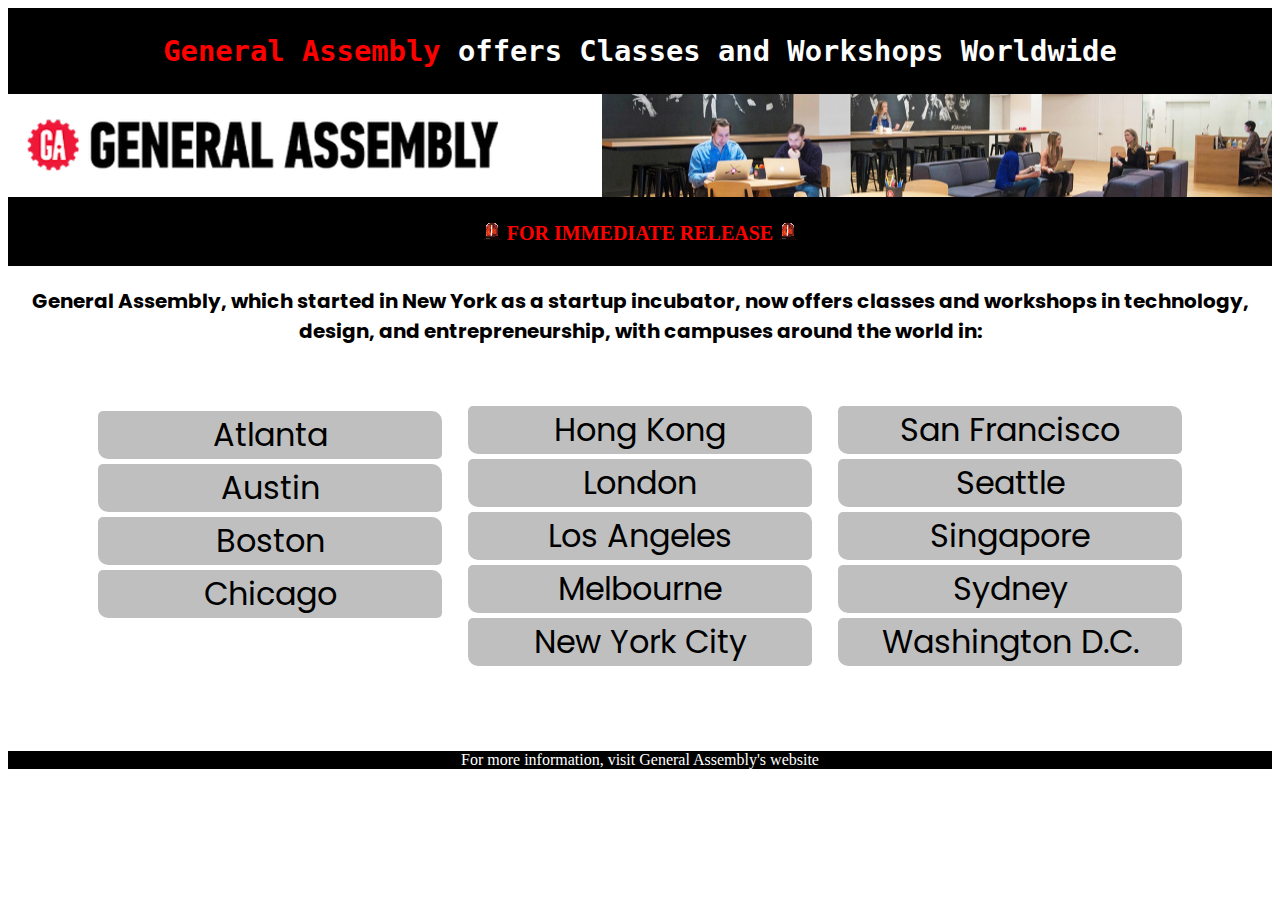
==== css_lab/index.html @ 6376ef8a "added GA press release to About Me page" ====
<!DOCTYPE html>
<html lang="en">

<head>
  <meta charset="UTF-8">
  <title>GA Press Release</title>
  <link rel="stylesheet" href="styles.css">
  <link href="https://fonts.googleapis.com/css?family=Inconsolata|Poppins" rel="stylesheet">
</head>

<body>

<header>
  <h2><span class="ga">General Assembly</span> offers Classes and Workshops Worldwide</h2>
</header>

<div class="gaphoto">
<img src="General-Assembly.png" class="title" />
</div>

<div class="release">
<p><img src="siren.gif" />    For Immediate Release    <img src="siren.gif" /></p>
</div>

<div class="container">
<p class="statement">General Assembly, which started in New York as a startup incubator, now offers classes and workshops in technology, design, and entrepreneurship, with campuses around the world in:</p>

<div>
  <ul>
    <li>Atlanta</li>
    <li>Austin</li>
    <li>Boston</li>
    <li>Chicago</li>
    <li>Hong Kong</li>
    <li>London</li>
    <li>Los Angeles</li>
    <li>Melbourne</li>
    <li>New York City</li>
    <li>San Francisco</li>
    <li>Seattle</li>
    <li>Singapore</li>
    <li>Sydney</li>
    <li>Washington D.C.</li>
  </ul>
</div>
</div>
<footer>
  <p>For more information, visit <a href="http://generalassemb.ly" target="_blank">General Assembly's website</a></p>
</footer>

</body>
</html>
---- css_lab/styles.css ----
header {
  background-color: black;
  color: white;
  text-align: center;
  padding: 2px;
  font-family: 'Incosolata', monospace;
  font-size: 1.2em;
}
header > h2 {
  animation-name: slideIn;
  animation-duration: 2s;
}
@keyframes slideIn {
 from  {
  margin-left: 100%;
  width: 300%;
 }
 to {
  margin-left: 0;
  width: 100%;
 }
}
span.ga {
  color: red;
}
span.ga:hover {
  font-size: 1.3em;
}
img.title {
  padding: 4px;
  width: 40%;
}
.gaphoto {
  background-image: url("background3.jpg");
  background-repeat: no-repeat;
  background-position: right;

}
.gaphoto:hover {
  opacity: 1;
}
.release {
  font-size: 20px;
  font-weight: bold;
  color: red;
  background-color: black;
  padding: 5px;
}
.release p {
  line-height: 0px;
  font-size: 20px;
  text-align: center;
  animation-name: slideIn;
  animation-duration: 2s;
  padding: 1px;
  text-transform: uppercase;
}
.statement {
  font-family: 'Poppins', sans-serif;
  font-size: 20px;
  font-weight: bold;
  text-align: center;
}
ul {
  column-count: 3;
  margin: 50px 75px 75px 75px;
  padding: 10px;
}
li {
  text-align: center;
  list-style-type: none;
  font-size: 2em;
  font-family: 'Poppins', sans-serif;
  background-color: rgba(128, 128, 128, 0.5);
  margin: 5px;
  border-radius: 5px 10px 5px 10px;
}
li:hover {
  background-color: rgba(128, 128, 128, 1);
}
footer {
  text-align: center;
  background-color: black;
  color: white;
}
a {
  text-decoration: none;
  color: white;
}
a:hover {
  text-decoration: underline;
  color: blue;
}
footer > p {
  margin: 0;
}
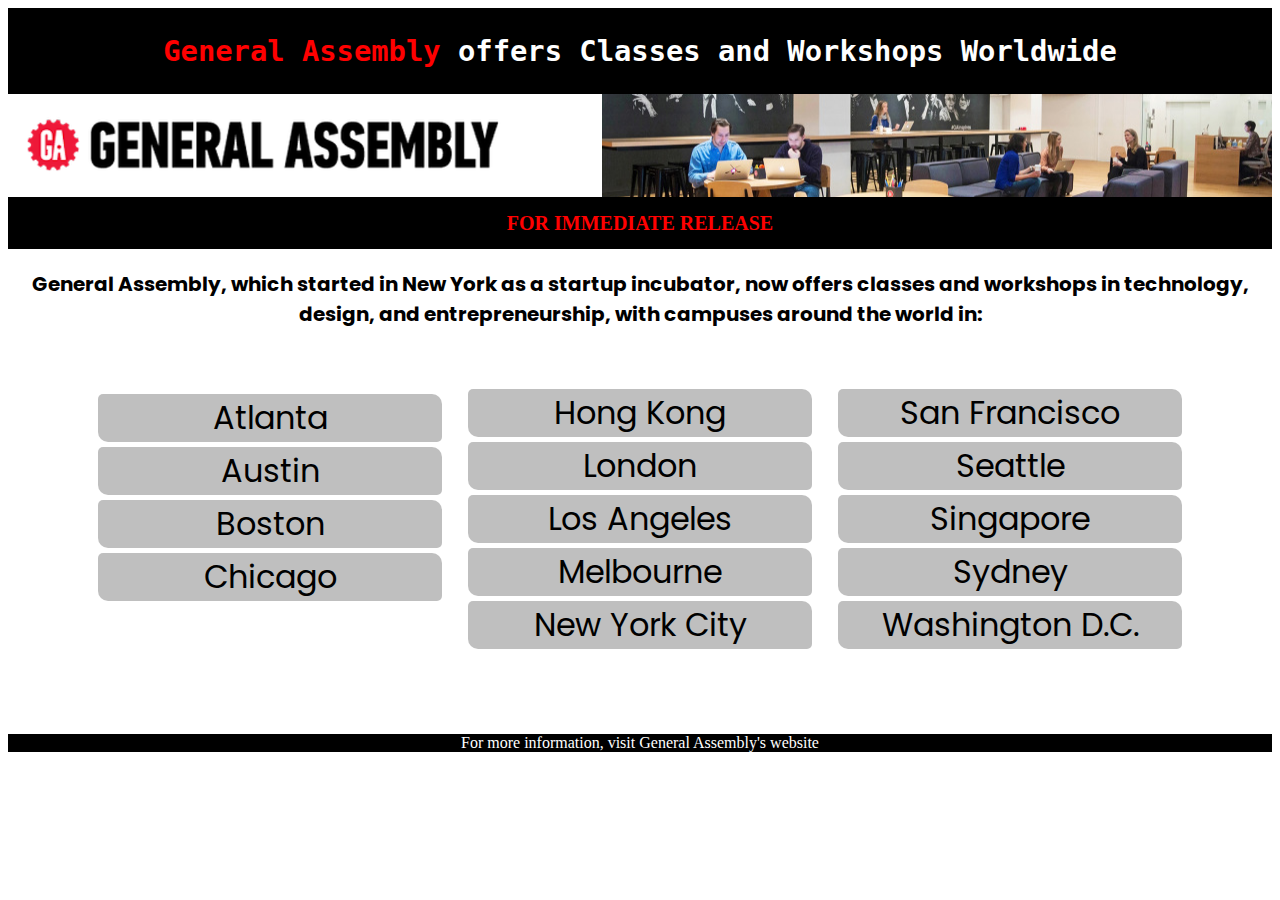
==== commit d0cb56c3: "removed 90s blinking lights" ====
--- a/css_lab/index.html
+++ b/css_lab/index.html
@@ -19,7 +19,7 @@
 </div>
 
 <div class="release">
-<p><img src="siren.gif" />    For Immediate Release    <img src="siren.gif" /></p>
+<p>For Immediate Release</p>
 </div>
 
 <div class="container">
